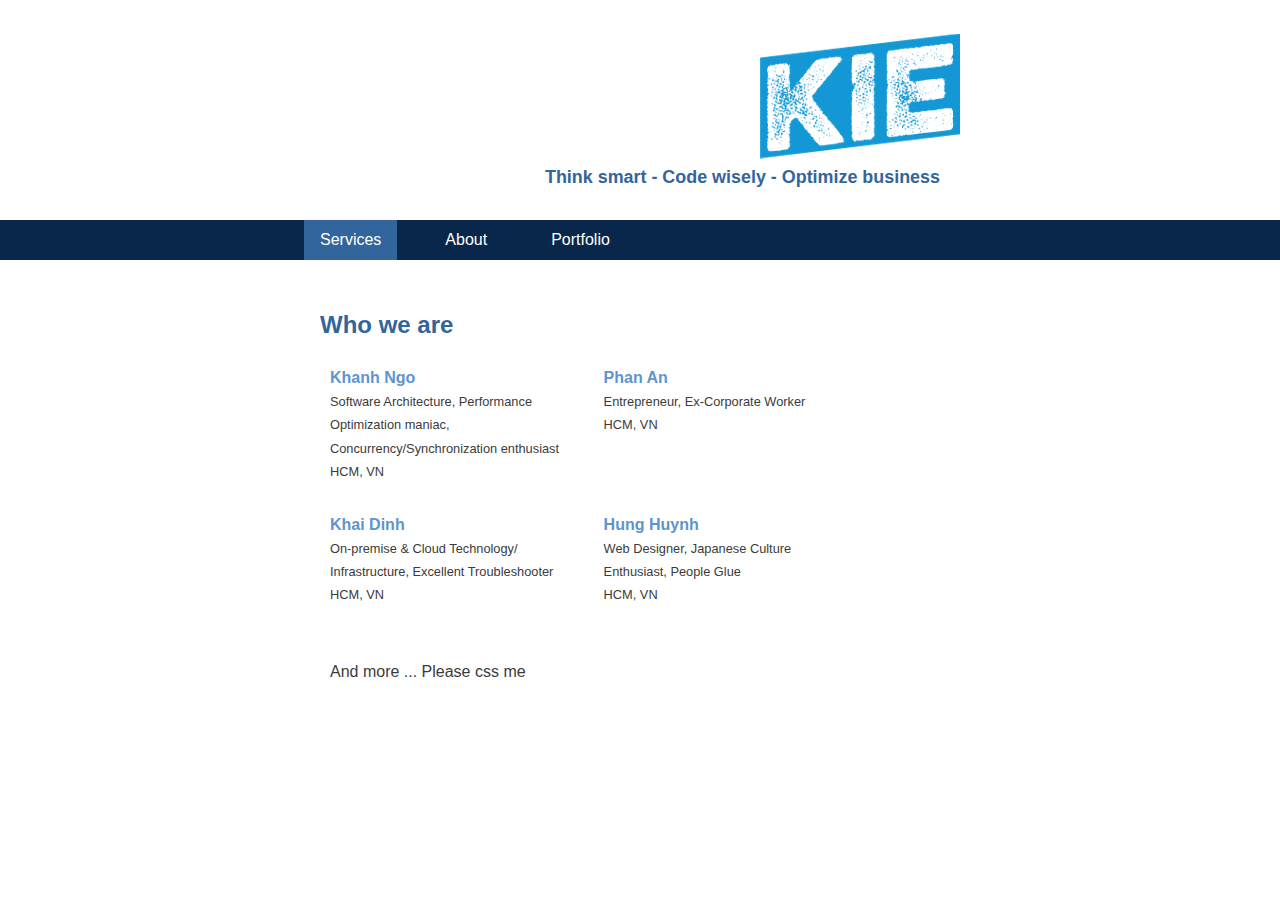
==== about-us.html @ 9b72d86e "remove content hidden mode" ====
<!DOCTYPE html PUBLIC "-//W3C//DTD XHTML 1.0 Strict//EN" "http://www.w3.org/TR/xhtml1/DTD/xhtml1-strict.dtd">

<html xmlns="http://www.w3.org/1999/xhtml" xml:lang="en">

<head>
    <meta http-equiv="Content-Type" content="text/html; charset=UTF-8">

    <title>

        KIE.IO

    </title>
    <link rel="Stylesheet" type="text/css" href="source/wt.css">
    <link rel="shortcut icon" type="image/x-icon" href="source/favicon.png">
</head>

<body class="normal">

    <div class="pagelogo">
        <div class="smalllogo">
            <a href="./">
                <img class="logo" src="source/logo.png" alt="KIE.IO">
            </a>

            <h3 class="logo-text">
                Think smart - Code wisely - Optimize business
            </h3>
        </div>


        <div style="clear: both;"></div>

    </div>

    <div class="bar">
        <div class="smallmenu">
            <ul class="menu">
                <li class="header" id="active">
                    <a href="./">Services</a>
                    <ul class="submenu">
                        <li class="subheader">
                            <a href="software.html">Development</a>
                        </li>
                        <li class="subheader">
                            <a href="outsourcing.html">Outsourcing</a>
                        </li>
                        <li class="subheader">
                            <a href="digitization.html">Digitization</a>
                        </li>
                        <li class="subheader">
                            <a href="javascript:void();">IoT</a>
                        </li>
                        <li class="subheader">
                            <a href="javascript:void();">Advice</a>
                        </li>
                    </ul>
                </li>
                <li class="header">
                    <a href="about.html">About</a>
                    <ul class="submenu">
                        <li class="subheader">
                            <a href="about-us.html">Who We Are</a>
                        </li>
                        <li class="subheader">
                            <a href="contact.html">Contact</a>
                        </li>
                    </ul>
                </li>

                <li class="header">
                    <a href="portfolio.html">Portfolio</a>
                </li>
            </ul>
        </div>
        <div style="clear: both;"></div>


    </div>

    <div class="body">
        <div class="text">

            <h1 id="about-kie">Who we are</h1>
            <div style="vertical-align: text-top; width: 30ex; min-height: 15ex; padding: 10px; float: left">
                <a href="javascript:avoid()">
                    <strong>Khanh Ngo</strong>
                </a>
                <br>
                <span style="font-size: 80%">
                    Software Architecture, Performance Optimization maniac, Concurrency/Synchronization enthusiast
                    <br> HCM, VN </br>
                </span>
            </div>
            <div style="vertical-align: text-top; width: 30ex; min-height: 15ex; padding: 10px; float: left">
                <a href="javascript:avoid()">
                    <strong>Phan An</strong>
                </a>
                <br>
                <span style="font-size: 80%">
                    Entrepreneur, Ex-Corporate Worker
                    <br> HCM, VN
                    <br>

                    <!-- <a href="https://www.linkedin.com/in/phananthanh/"><img src="http://www.linkedin.com/img/webpromo/btn_liprofile_blue_80x15.gif" width="80" height="15" alt="View An's profile on LinkedIn"></a> -->

                </span>
            </div>
            <div style="vertical-align: text-top; width: 30ex; min-height: 15ex; padding: 10px; float: left">
                <a href="javascript:avoid()">
                    <strong>Khai Dinh</strong>
                </a>
                <br>
                <span style="font-size: 80%">
                    On-premise & Cloud Technology/ Infrastructure, Excellent Troubleshooter
                    <br> HCM, VN
                    <br>
                </span>
            </div>
            <div style="vertical-align: text-top; width: 30ex; min-height: 15ex; padding: 10px; float: left">
                <a href="javascript:avoid()/">
                    <strong>Hung Huynh</strong>
                </a>
                <br>
                <span style="font-size: 80%">
                    Web Designer, Japanese Culture Enthusiast, People Glue
                    <br> HCM, VN
                    <br>
                </span>
            </div>
            <div style="vertical-align: text-top; width: 30ex; min-height: 13.5ex; padding: 10px; float: left">And more
                ...
                Please css me</div>

        </div>

</body>

</html>
---- source/wt.css ----
@font-face {
	font-family: 'open_sans';
	src: url("../fonts/OpenSans-Regular-webfont.eot");
	src: url("../fonts/OpenSans-Regular-webfont.eot?#iefix") format("embedded-opentype"), url("../fonts/OpenSans-Regular-webfont.woff") format("woff"), url("../fonts/OpenSans-Regular-webfont.ttf") format("truetype"), url("../fonts/OpenSans-Regular-webfont.svg#open_sansregular") format("svg");
	font-weight: normal;
	font-style: normal
}

@font-face {
	font-family: 'open_sans';
	src: url("../fonts/OpenSans-Italic-webfont.eot");
	src: url("../fonts/OpenSans-Italic-webfont.eot?#iefix") format("embedded-opentype"), url("../fonts/OpenSans-Italic-webfont.woff") format("woff"), url("../fonts/OpenSans-Italic-webfont.ttf") format("truetype"), url("../fonts/OpenSans-Italic-webfont.svg#open_sansitalic") format("svg");
	font-weight: normal;
	font-style: italic
}

@font-face {
	font-family: 'open_sans';
	src: url("../fonts/OpenSans-Semibold-webfont.eot");
	src: url("../fonts/OpenSans-Semibold-webfont.eot?#iefix") format("embedded-opentype"), url("../fonts/OpenSans-Semibold-webfont.woff") format("woff"), url("../fonts/OpenSans-Semibold-webfont.ttf") format("truetype"), url("../fonts/OpenSans-Semibold-webfont.svg#open_sanssemibold") format("svg");
	font-weight: bold;
	font-style: normal
}

@font-face {
	font-family: 'dejavu_sans_mono';
	src: url("../fonts/DejaVuSansMono-webfont.eot");
	src: url("../fonts/DejaVuSansMono-webfont.eot?#iefix") format("embedded-opentype"), url("../fonts/DejaVuSansMono-webfont.woff") format("woff"), url("../fonts/DejaVuSansMono-webfont.ttf") format("truetype"), url("../fonts/DejaVuSansMono-webfont.svg#dejavu_sans_monobook") format("svg");
	font-weight: normal;
	font-style: normal
}

@font-face {
	font-family: 'dejavu_sans_mono';
	src: url("../fonts/DejaVuSansMono-Bold-webfont.eot");
	src: url("../fonts/DejaVuSansMono-Bold-webfont.eot?#iefix") format("embedded-opentype"), url("../fonts/DejaVuSansMono-Bold-webfont.woff") format("woff"), url("../fonts/DejaVuSansMono-Bold-webfont.ttf") format("truetype"), url("../fonts/DejaVuSansMono-Bold-webfont.svg#dejavu_sans_monobold") format("svg");
	font-weight: bold;
	font-style: normal
}

body {
	color: #3b3b3b;
	font-family: open_sans, "Open Sans", sans-serif;
	line-height: 140%;
	padding: 0;
	margin: 0;
	background-color: white
}

body.titlepage {
	background-color: #08274A
}

body.normal {
	overflow-y: scroll
}

h1 {
	font-weight: bold;
	font-size: 150%;
	line-height: 140%;
	margin-top: 48px;
	color: #32659C
}

h2 {
	font-weight: bold;
	font-size: 125%;
	line-height: 140%;
	margin-top: 48px;
	color: #32659C
}

h3 {
	font-weight: bold;
	font-size: 112%;
	line-height: 140%;
	margin-top: 12px;
	color: #32659C
}

ul {
	list-style: square
}

ul li {
	margin-bottom: 0.5ex
}

ul ul {
	margin-top: 0.5ex
}

dl dd {
	margin-bottom: 0.5ex
}

img {
	border: none
}

h1 a {
	color: #32659C;
	text-decoration: none
}

h2 a {
	color: #32659C;
	text-decoration: none
}

h3 a {
	color: #32659C;
	text-decoration: none
}

a {
	color: #5D94D0;
	text-decoration: none
}

a:focus {
	color: #8BB4E1;
	text-decoration: none
}

a:hover {
	color: #8BB4E1;
	text-decoration: none
}

hr {
	color: #3b3b3b;
	background-color: #08274A;
	border-style: none;
	height: 1px
}

.titlemain {
	color: #3b3b3b;
	background-color: white;
	padding: 0;
	position: absolute;
	top: 0%;
	bottom: 33%;
	left: 0%;
	right: 0%;
	max-height: 67%
}

.titlefooter {
	color: white;
	background-color: #08274A;
	max-height: 33%;
	position: absolute;
	top: 67%;
	bottom: 0%;
	left: 0%;
	right: 0%
}

.biglogo {
	max-width: 40em;
	margin-left: auto;
	margin-right: auto;
	position: absolute;
	bottom: 10%;
	left: 0%;
	right: 0%;
	top: 60%
}

.biglogo img {
	margin: 0;
	position: absolute;
	bottom: 0;
	right: 0
}

.body {
	color: #3b3b3b;
	background-color: white;
	margin-top: 2ex
}

.text {
	width: 40em;
	margin-left: auto;
	margin-right: auto;
	padding: 0
}

.pagelogo {
	background-color: white
}

.smalllogo {
	margin-top: 4ex;
	margin-bottom: 3ex;
	margin-left: auto;
	margin-right: auto;
	width: 40em;
	padding: 0;
	text-align: right
}

.smalllogo img {
	margin: 0
}

.bar {
	color: white;
	background-color: #08274A
}

.smallmenu {
	width: 40em;
	padding: 0;
	margin-left: auto;
	margin-right: auto
}

.bar .smallmenu {
	position: relative;
	left: -16px;
	left: -1rem
}

.smallmenu a {
	color: white;
	text-decoration: none;
	padding: 0;
	display: block
}

.menu {
	margin: 0;
	padding: 0;
	width: 100%;
	list-style: none
}

.header {
	float: left;
	margin: 0;
	font-size: 88%
}

.bar .header {
	margin-left: 2em
}

.titlefooter .header {
	margin-left: 2em
}

.menu li.header:first-child {
	margin-left: 0
}

.header {
	font-size: 100%
}

.submenu {
	background: #08274A;
	list-style: none;
	margin: 0
}

.titlefooter .submenu {
	padding: 0
}

.bar .submenu {
	position: absolute;
	display: block;
	visibility: hidden;
	opacity: 0;
	padding: 0
}

.bar .menu li:hover ul {
	display: block;
	visibility: visible;
	opacity: 1;
	transition: opacity 0.1s ease-out;
	-webkit-transition: opacity 0.1s ease-out
}

.subheader {
	float: left;
	margin: 0;
	padding: 0;
	font-size: 88%
}

.header a {
	padding: 1ex 16px;
	padding: 1ex 1rem;
	display: block;
	background: #08274A
}

.header#active>a {
	background: #32659C
}

.header#active>a:hover {
	background: #FFFFEE
}

.header#active>a:focus {
	background: #FFFFEE
}

.subheader a {
	padding: 1.3ex 16px 0.8ex 16ex;
	padding: 1.3ex 1rem 0.8ex 1rem;
	display: block
}

.subheader {
	float: none;
	white-space: nowrap
}

.titlefooter .subheader {
	padding: 0
}

.smallmenu ul.menu li a:hover {
	background: #FFFFEE;
	color: black;
	transition: background 0.1s ease-out;
	-webkit-transition: background 0.1s ease-out
}

.smallmenu ul.menu li a:focus {
	background: #FFFFEE;
	color: black;
	transition: background 0.1s ease-out;
	-webkit-transition: background 0.1s ease-out
}

.smallmenu li {
	margin: 0
}

.smallmenu ul li.header {
	color: #ffffff
}

.smallmenu ul li.header a {
	color: #ffffff
}

.smallmenu ul li.header ul a {
	color: #dddddd
}

.toc {
	position: relative;
	float: right;
	right: -15em;
	margin-left: -15em;
	width: 15em
}

.toc ul {
	float: left;
	font-size: 0.7rem;
	list-style: none;
	padding-left: 5em;
	margin-top: 0
}

.toc ul ul {
	float: none;
	margin-top: 0.5ex;
	padding-left: 1rem
}

blockquote {
	background-color: #FFFFEE;
	margin-left: -2em;
	margin-right: -2em;
	margin-bottom: 0;
	padding-left: 4em;
	padding-right: 4em;
	padding-top: 0.5ex;
	padding-bottom: 0.5ex;
	quotes: '\201C' '\201D'
}

p.quoted:before {
	content: open-quote
}

p.quoted_start:before {
	content: open-quote
}

p.quoted:after {
	content: close-quote
}

p.quoted_end:after {
	content: close-quote
}

.quote p {
	text-align: right
}

.quote_attribution {
	font-size: 14px
}

.quote_else {
	text-align: right;
	font-size: 75%;
	margin-left: -2em;
	margin-right: -2em;
	padding-left: 4em;
	padding-right: 4em;
	margin-top: 1ex;
	padding-top: 0ex
}

.quote_else a:before {
	content: "("
}

.quote_else a:after {
	content: ")"
}

.footer {
	margin: 5ex 0 0 0;
	padding-top: 1ex;
	padding-bottom: 2ex;
	color: #08274A;
	clear: both
}

.copyright {
	width: 40em;
	margin-left: auto;
	margin-right: auto;
	text-align: right
}

.copyright address {
	font-size: 75%
}

.top_right_contact_details {
	float: right;
	font-size: 80%;
	text-align: left;
	padding: 0 0 1ex 3em
}

.date {
	margin: 0 0 2ex 2em;
	padding: 0;
	font-style: italic;
	text-align: right
}

tt,
code {
	font-family: dejavu_sans_mono, "DejaVu Sans Mono", monospace;
	font-size: 90%
}

pre {
	font-family: dejavu_sans_mono, "DejaVu Sans Mono", monospace;
	font-size: 90%;
	background-color: #FFFFEE;
	margin-left: -2em;
	margin-right: -2em;
	margin-bottom: 0;
	padding-left: 4em;
	padding-right: 4em;
	padding-top: 1em;
	padding-bottom: 1em;
	overflow-x: auto
}

pre code {
	font-size: 100%
}

.sourceCode .kw {
	color: #268BD2
}

.sourceCode .dt {
	color: #268BD2
}

.sourceCode .dv,
.sourceCode .bn,
.sourceCode .fl {
	color: #D33682
}

.sourceCode .ch {
	color: #DC322F
}

.sourceCode .st {
	color: #2AA198
}

.sourceCode .co {
	color: #93A1A1
}

.sourceCode .ot {
	color: #A57800
}

.sourceCode .al {
	color: #CB4B16;
	font-weight: bold
}

.sourceCode .fu {
	color: #268BD2
}

.sourceCode .er {
	color: #D30102;
	font-weight: bold
}

.img-responsive {
display: block;
max-width: 100%;
height: auto;
}

.center-block {
  display: block;
  margin-right: auto;
  margin-left: auto;
}

.pb100 {
    padding-bottom: 100px;
}

.logo-text {
	width: 590px;
	padding-right: 20px;
	padding-left: 20px;
	float: right;
	margin: 0 auto 30px;
}

.member {
	margin-bottom: 30px;
}

.member::after {
    content: "";
    clear: both;
    display: table;
}

.member .info {
	width: 200px;;
	float: left;
	font-weight: bold;
}

.member .info h2 {
	margin-top: 0;
	margin-bottom: 0;
	color: #5D94D0;
	font-size: 18px;
}

.member .info small {
	margin-bottom: 5px;
	display: block;
	line-break: 1.2;
}

.member .role {
	width: 440px;
	float: right;
}

.member ul {
	margin-top: 0;
	margin-bottom: 0;
}
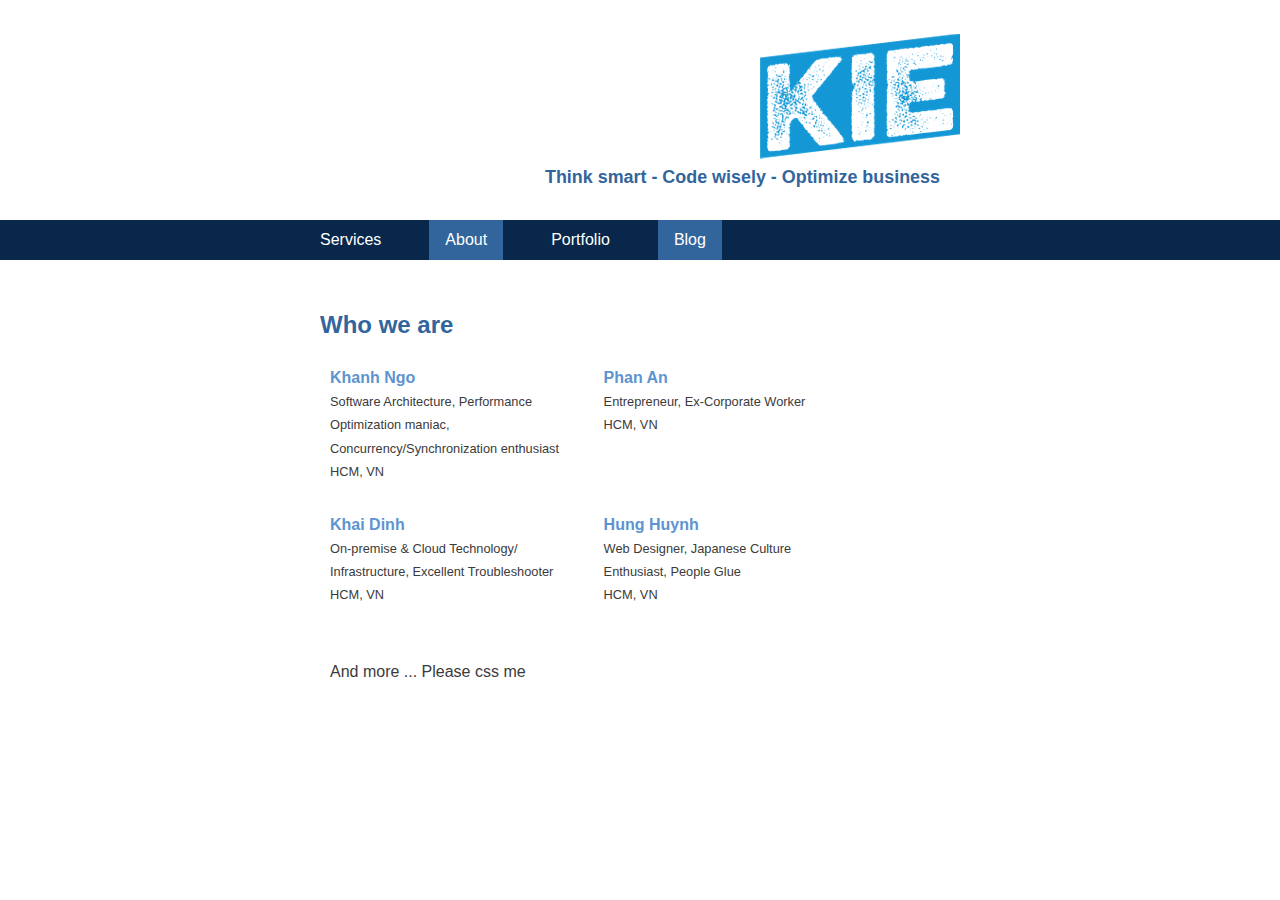
==== commit 139a85d8: "Add Another Menu: Blog, Add first content to Blog page: TasteTruyen PhoneGap App Audio Playing Probl" ====
--- a/about-us.html
+++ b/about-us.html
@@ -35,8 +35,8 @@
     <div class="bar">
         <div class="smallmenu">
             <ul class="menu">
-                <li class="header" id="active">
-                    <a href="./">Services</a>
+                <li class="header">
+                    <a href="index.html">Services</a>
                     <ul class="submenu">
                         <li class="subheader">
                             <a href="software.html">Development</a>
@@ -55,7 +55,7 @@
                         </li>
                     </ul>
                 </li>
-                <li class="header">
+                <li class="header" id="active">
                     <a href="about.html">About</a>
                     <ul class="submenu">
                         <li class="subheader">
@@ -69,6 +69,9 @@
 
                 <li class="header">
                     <a href="portfolio.html">Portfolio</a>
+                </li>
+                <li class="header" id="active">
+                    <a href="blog.html">Blog</a>
                 </li>
             </ul>
         </div>
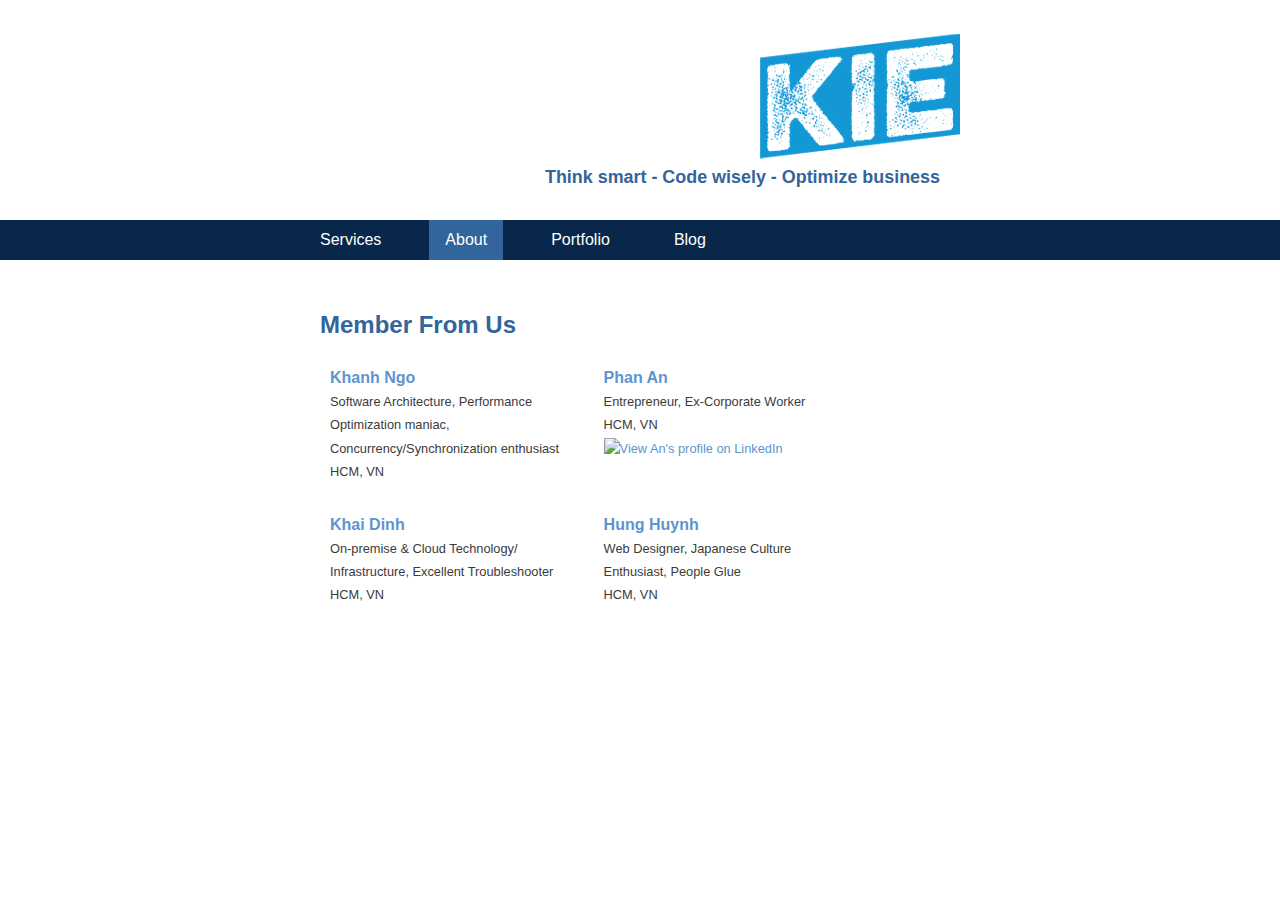
==== commit b7ef3cf0: "add An linkedin" ====
--- a/about-us.html
+++ b/about-us.html
@@ -70,7 +70,7 @@
                 <li class="header">
                     <a href="portfolio.html">Portfolio</a>
                 </li>
-                <li class="header" id="active">
+                <li class="header">
                     <a href="blog.html">Blog</a>
                 </li>
             </ul>
@@ -83,7 +83,7 @@
     <div class="body">
         <div class="text">
 
-            <h1 id="about-kie">Who we are</h1>
+            <h1 id="about-kie">Member From Us</h1>
             <div style="vertical-align: text-top; width: 30ex; min-height: 15ex; padding: 10px; float: left">
                 <a href="javascript:avoid()">
                     <strong>Khanh Ngo</strong>
@@ -104,7 +104,8 @@
                     <br> HCM, VN
                     <br>
 
-                    <!-- <a href="https://www.linkedin.com/in/phananthanh/"><img src="http://www.linkedin.com/img/webpromo/btn_liprofile_blue_80x15.gif" width="80" height="15" alt="View An's profile on LinkedIn"></a> -->
+                    <a href="https://www.linkedin.com/in/phananthanh/"><img src="http://www.linkedin.com/img/webpromo/btn_liprofile_blue_80x15.gif"
+                            width="80" height="15" alt="View An's profile on LinkedIn"></a>
 
                 </span>
             </div>
@@ -130,10 +131,6 @@
                     <br>
                 </span>
             </div>
-            <div style="vertical-align: text-top; width: 30ex; min-height: 13.5ex; padding: 10px; float: left">And more
-                ...
-                Please css me</div>
-
         </div>
 
 </body>
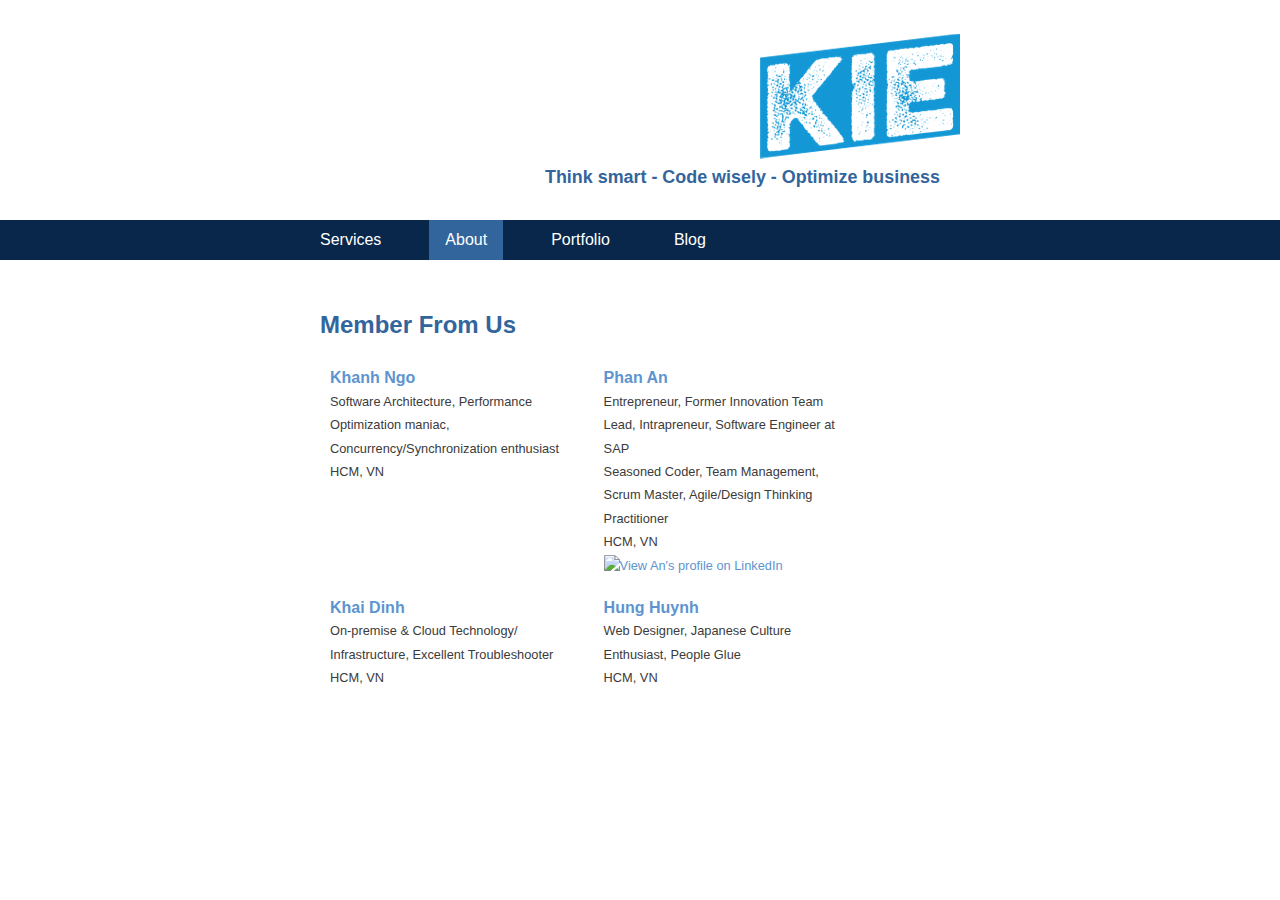
==== commit 77f9db05: "Modify About Us" ====
--- a/about-us.html
+++ b/about-us.html
@@ -3,6 +3,16 @@
 <html xmlns="http://www.w3.org/1999/xhtml" xml:lang="en">
 
 <head>
+    <!-- Global site tag (gtag.js) - Google Analytics -->
+    <script async src="https://www.googletagmanager.com/gtag/js?id=UA-126208453-1"></script>
+    <script>
+        window.dataLayer = window.dataLayer || [];
+        function gtag() { dataLayer.push(arguments); }
+        gtag('js', new Date());
+
+        gtag('config', 'UA-126208453-1');
+    </script>
+
     <meta http-equiv="Content-Type" content="text/html; charset=UTF-8">
 
     <title>
@@ -36,7 +46,7 @@
         <div class="smallmenu">
             <ul class="menu">
                 <li class="header">
-                    <a href="index.html">Services</a>
+                    <a href="service.html">Services</a>
                     <ul class="submenu">
                         <li class="subheader">
                             <a href="software.html">Development</a>
@@ -56,7 +66,7 @@
                     </ul>
                 </li>
                 <li class="header" id="active">
-                    <a href="about.html">About</a>
+                    <a href="index.html">About</a>
                     <ul class="submenu">
                         <li class="subheader">
                             <a href="about-us.html">Who We Are</a>
@@ -100,7 +110,8 @@
                 </a>
                 <br>
                 <span style="font-size: 80%">
-                    Entrepreneur, Ex-Corporate Worker
+                    Entrepreneur, Former Innovation Team Lead, Intrapreneur, Software Engineer at SAP
+                    <br>Seasoned Coder, Team Management, Scrum Master, Agile/Design Thinking Practitioner
                     <br> HCM, VN
                     <br>
 
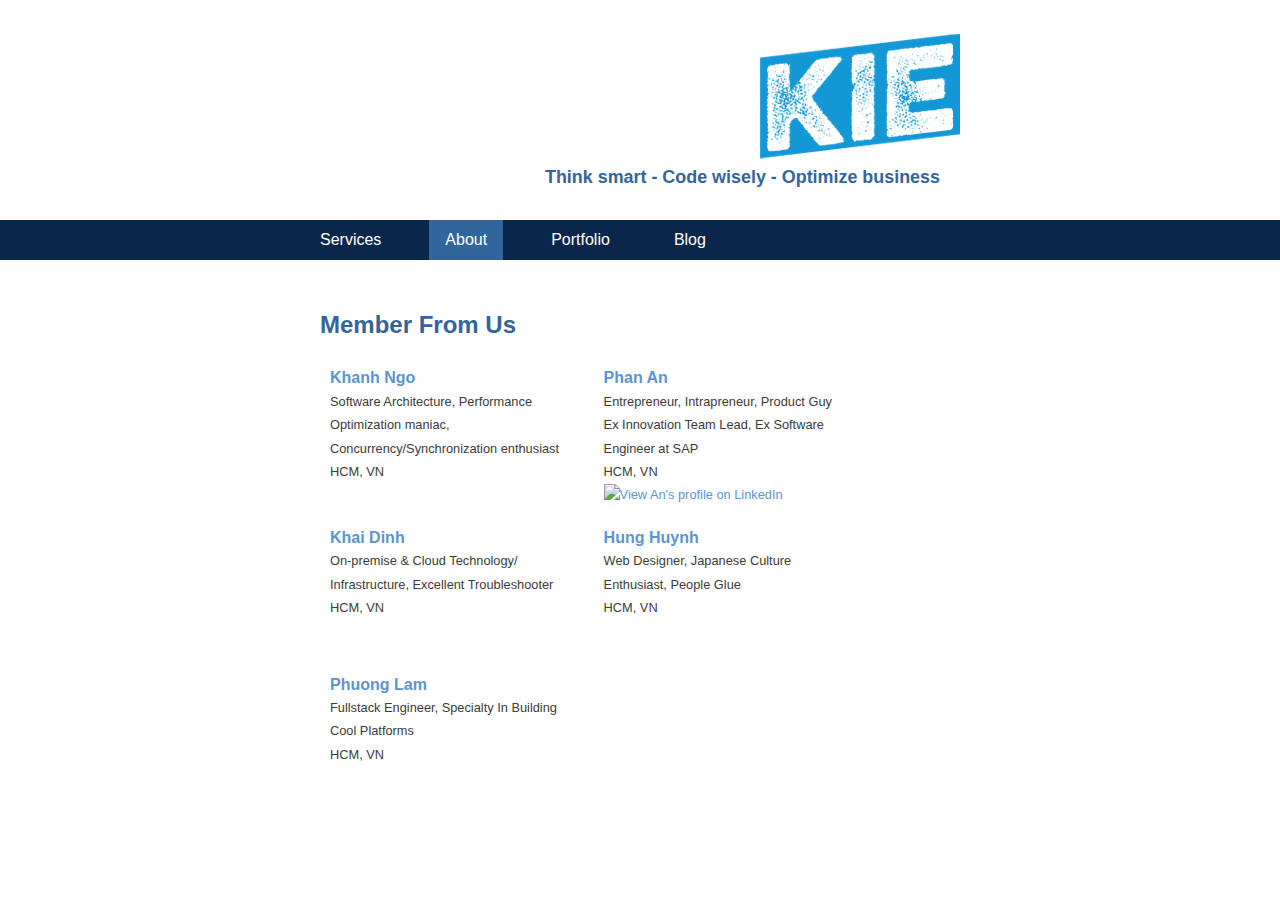
==== commit 38c7572e: "Update about-us.html" ====
--- a/about-us.html
+++ b/about-us.html
@@ -3,147 +3,159 @@
 <html xmlns="http://www.w3.org/1999/xhtml" xml:lang="en">
 
 <head>
-    <!-- Global site tag (gtag.js) - Google Analytics -->
-    <script async src="https://www.googletagmanager.com/gtag/js?id=UA-126208453-1"></script>
-    <script>
-        window.dataLayer = window.dataLayer || [];
-        function gtag() { dataLayer.push(arguments); }
-        gtag('js', new Date());
+  <!-- Global site tag (gtag.js) - Google Analytics -->
+  <script async src="https://www.googletagmanager.com/gtag/js?id=UA-126208453-1"></script>
+  <script>
+    window.dataLayer = window.dataLayer || [];
+    function gtag() { dataLayer.push(arguments); }
+    gtag('js', new Date());
 
-        gtag('config', 'UA-126208453-1');
-    </script>
+    gtag('config', 'UA-126208453-1');
+  </script>
 
-    <meta http-equiv="Content-Type" content="text/html; charset=UTF-8">
+  <meta http-equiv="Content-Type" content="text/html; charset=UTF-8">
 
-    <title>
+  <title>
 
-        KIE.IO
+    KIE.IO
 
-    </title>
-    <link rel="Stylesheet" type="text/css" href="source/wt.css">
-    <link rel="shortcut icon" type="image/x-icon" href="source/favicon.png">
+  </title>
+  <link rel="Stylesheet" type="text/css" href="source/wt.css">
+  <link rel="shortcut icon" type="image/x-icon" href="source/favicon.png">
 </head>
 
 <body class="normal">
 
-    <div class="pagelogo">
-        <div class="smalllogo">
-            <a href="./">
-                <img class="logo" src="source/logo.png" alt="KIE.IO">
-            </a>
+  <div class="pagelogo">
+    <div class="smalllogo">
+      <a href="./">
+        <img class="logo" src="source/logo.png" alt="KIE.IO">
+      </a>
 
-            <h3 class="logo-text">
-                Think smart - Code wisely - Optimize business
-            </h3>
-        </div>
+      <h3 class="logo-text">
+        Think smart - Code wisely - Optimize business
+      </h3>
+    </div>
 
 
-        <div style="clear: both;"></div>
+    <div style="clear: both;"></div>
 
+  </div>
+
+  <div class="bar">
+    <div class="smallmenu">
+      <ul class="menu">
+        <li class="header">
+          <a href="service">Services</a>
+          <ul class="submenu">
+            <li class="subheader">
+              <a href="software">Development</a>
+            </li>
+            <li class="subheader">
+              <a href="outsourcing">Outsourcing</a>
+            </li>
+            <li class="subheader">
+              <a href="digitization">Digitization</a>
+            </li>
+            <li class="subheader">
+              <a href="javascript:void();">IoT</a>
+            </li>
+            <li class="subheader">
+              <a href="javascript:void();">Advice</a>
+            </li>
+          </ul>
+        </li>
+        <li class="header" id="active">
+          <a href="/">About</a>
+          <ul class="submenu">
+            <li class="subheader">
+              <a href="about-us">Who We Are</a>
+            </li>
+            <li class="subheader">
+              <a href="contact">Contact</a>
+            </li>
+          </ul>
+        </li>
+
+        <li class="header">
+          <a href="portfolio">Portfolio</a>
+        </li>
+        <li class="header">
+          <a href="blog">Blog</a>
+        </li>
+      </ul>
     </div>
-
-    <div class="bar">
-        <div class="smallmenu">
-            <ul class="menu">
-                <li class="header">
-                    <a href="service.html">Services</a>
-                    <ul class="submenu">
-                        <li class="subheader">
-                            <a href="software.html">Development</a>
-                        </li>
-                        <li class="subheader">
-                            <a href="outsourcing.html">Outsourcing</a>
-                        </li>
-                        <li class="subheader">
-                            <a href="digitization.html">Digitization</a>
-                        </li>
-                        <li class="subheader">
-                            <a href="javascript:void();">IoT</a>
-                        </li>
-                        <li class="subheader">
-                            <a href="javascript:void();">Advice</a>
-                        </li>
-                    </ul>
-                </li>
-                <li class="header" id="active">
-                    <a href="index.html">About</a>
-                    <ul class="submenu">
-                        <li class="subheader">
-                            <a href="about-us.html">Who We Are</a>
-                        </li>
-                        <li class="subheader">
-                            <a href="contact.html">Contact</a>
-                        </li>
-                    </ul>
-                </li>
-
-                <li class="header">
-                    <a href="portfolio.html">Portfolio</a>
-                </li>
-                <li class="header">
-                    <a href="blog.html">Blog</a>
-                </li>
-            </ul>
-        </div>
-        <div style="clear: both;"></div>
+    <div style="clear: both;"></div>
 
 
+  </div>
+
+  <div class="body">
+    <div class="text">
+
+      <h1 id="about-kie">Member From Us</h1>
+      <div style="vertical-align: text-top; width: 30ex; min-height: 15ex; padding: 10px; float: left">
+        <a href="javascript:avoid()">
+          <strong>Khanh Ngo</strong>
+        </a>
+        <br>
+        <span style="font-size: 80%">
+          Software Architecture, Performance Optimization maniac, Concurrency/Synchronization enthusiast
+          <br> HCM, VN </br>
+        </span>
+      </div>
+      <div style="vertical-align: text-top; width: 30ex; min-height: 15ex; padding: 10px; float: left">
+        <a href="javascript:avoid()">
+          <strong>Phan An</strong>
+        </a>
+        <br>
+        <span style="font-size: 80%">
+          Entrepreneur, Intrapreneur, Product Guy
+          <br>Ex Innovation Team Lead, Ex Software Engineer at SAP
+          <br> HCM, VN
+          <br>
+
+          <a href="https://www.linkedin.com/in/phananthanh/"><img
+              src="http://www.linkedin.com/img/webpromo/btn_liprofile_blue_80x15.gif" width="80" height="15"
+              alt="View An's profile on LinkedIn"></a>
+
+        </span>
+      </div>
+      <div style="vertical-align: text-top; width: 30ex; min-height: 15ex; padding: 10px; float: left">
+        <a href="javascript:avoid()">
+          <strong>Khai Dinh</strong>
+        </a>
+        <br>
+        <span style="font-size: 80%">
+          On-premise & Cloud Technology/ Infrastructure, Excellent Troubleshooter
+          <br> HCM, VN
+          <br>
+        </span>
+      </div>
+      <div style="vertical-align: text-top; width: 30ex; min-height: 15ex; padding: 10px; float: left">
+        <a href="javascript:avoid()/">
+          <strong>Hung Huynh</strong>
+        </a>
+        <br>
+        <span style="font-size: 80%">
+          Web Designer, Japanese Culture Enthusiast, People Glue
+          <br> HCM, VN
+          <br>
+        </span>
+      </div>
+      <div style="vertical-align: text-top; width: 30ex; min-height: 15ex; padding: 10px; float: left">
+        <a href="javascript:avoid()/">
+          <strong>Phuong Lam</strong>
+        </a>
+        <br>
+        <span style="font-size: 80%">
+          Fullstack Engineer, Specialty In Building Cool Platforms
+          <br> HCM, VN
+          <br>
+        </span>
+      </div>
     </div>
-
-    <div class="body">
-        <div class="text">
-
-            <h1 id="about-kie">Member From Us</h1>
-            <div style="vertical-align: text-top; width: 30ex; min-height: 15ex; padding: 10px; float: left">
-                <a href="javascript:avoid()">
-                    <strong>Khanh Ngo</strong>
-                </a>
-                <br>
-                <span style="font-size: 80%">
-                    Software Architecture, Performance Optimization maniac, Concurrency/Synchronization enthusiast
-                    <br> HCM, VN </br>
-                </span>
-            </div>
-            <div style="vertical-align: text-top; width: 30ex; min-height: 15ex; padding: 10px; float: left">
-                <a href="javascript:avoid()">
-                    <strong>Phan An</strong>
-                </a>
-                <br>
-                <span style="font-size: 80%">
-                    Entrepreneur, Former Innovation Team Lead, Intrapreneur, Software Engineer at SAP
-                    <br>Seasoned Coder, Team Management, Scrum Master, Agile/Design Thinking Practitioner
-                    <br> HCM, VN
-                    <br>
-
-                    <a href="https://www.linkedin.com/in/phananthanh/"><img src="http://www.linkedin.com/img/webpromo/btn_liprofile_blue_80x15.gif"
-                            width="80" height="15" alt="View An's profile on LinkedIn"></a>
-
-                </span>
-            </div>
-            <div style="vertical-align: text-top; width: 30ex; min-height: 15ex; padding: 10px; float: left">
-                <a href="javascript:avoid()">
-                    <strong>Khai Dinh</strong>
-                </a>
-                <br>
-                <span style="font-size: 80%">
-                    On-premise & Cloud Technology/ Infrastructure, Excellent Troubleshooter
-                    <br> HCM, VN
-                    <br>
-                </span>
-            </div>
-            <div style="vertical-align: text-top; width: 30ex; min-height: 15ex; padding: 10px; float: left">
-                <a href="javascript:avoid()/">
-                    <strong>Hung Huynh</strong>
-                </a>
-                <br>
-                <span style="font-size: 80%">
-                    Web Designer, Japanese Culture Enthusiast, People Glue
-                    <br> HCM, VN
-                    <br>
-                </span>
-            </div>
-        </div>
 
 </body>
 
-</html>+</html>
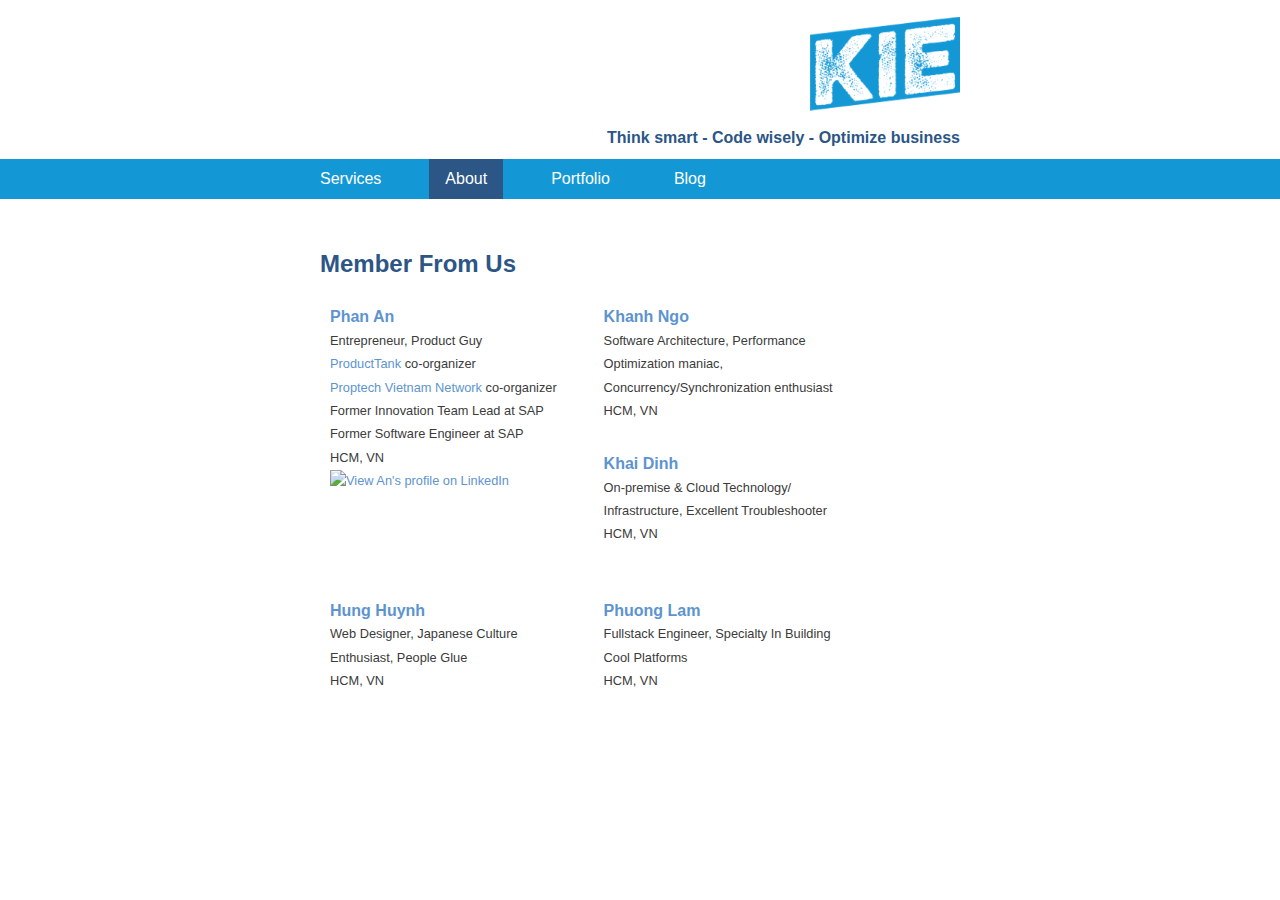
==== commit 13b67650: "Update content" ====
--- a/about-us.html
+++ b/about-us.html
@@ -96,22 +96,16 @@
       <h1 id="about-kie">Member From Us</h1>
       <div style="vertical-align: text-top; width: 30ex; min-height: 15ex; padding: 10px; float: left">
         <a href="javascript:avoid()">
-          <strong>Khanh Ngo</strong>
-        </a>
-        <br>
-        <span style="font-size: 80%">
-          Software Architecture, Performance Optimization maniac, Concurrency/Synchronization enthusiast
-          <br> HCM, VN </br>
-        </span>
-      </div>
-      <div style="vertical-align: text-top; width: 30ex; min-height: 15ex; padding: 10px; float: left">
-        <a href="javascript:avoid()">
           <strong>Phan An</strong>
         </a>
         <br>
         <span style="font-size: 80%">
-          Entrepreneur, Intrapreneur, Product Guy
-          <br>Ex Innovation Team Lead, Ex Software Engineer at SAP
+          Entrepreneur, Product Guy
+          
+          <br><a href="https://www.facebook.com/producttankhcmc/">ProductTank</a> co-organizer
+          <br><a href="https://www.facebook.com/proptechvietnam/">Proptech Vietnam Network</a> co-organizer
+          <br>Former Innovation Team Lead at SAP
+          <br>Former Software Engineer at SAP
           <br> HCM, VN
           <br>
 
@@ -119,6 +113,16 @@
               src="http://www.linkedin.com/img/webpromo/btn_liprofile_blue_80x15.gif" width="80" height="15"
               alt="View An's profile on LinkedIn"></a>
 
+        </span>
+      </div>
+      <div style="vertical-align: text-top; width: 30ex; min-height: 15ex; padding: 10px; float: left">
+        <a href="javascript:avoid()">
+          <strong>Khanh Ngo</strong>
+        </a>
+        <br>
+        <span style="font-size: 80%">
+          Software Architecture, Performance Optimization maniac, Concurrency/Synchronization enthusiast
+          <br> HCM, VN </br>
         </span>
       </div>
       <div style="vertical-align: text-top; width: 30ex; min-height: 15ex; padding: 10px; float: left">
--- a/source/wt.css
+++ b/source/wt.css
@@ -62,7 +62,7 @@
 	font-size: 150%;
 	line-height: 140%;
 	margin-top: 48px;
-	color: #32659C
+	color: #2b5686
 }
 
 h2 {
@@ -70,7 +70,7 @@
 	font-size: 125%;
 	line-height: 140%;
 	margin-top: 48px;
-	color: #32659C
+	color: #2b5686
 }
 
 h3 {
@@ -78,7 +78,7 @@
 	font-size: 112%;
 	line-height: 140%;
 	margin-top: 12px;
-	color: #32659C
+	color: #2b5686;
 }
 
 ul {
@@ -102,17 +102,17 @@
 }
 
 h1 a {
-	color: #32659C;
+	color: #2b5686;
 	text-decoration: none
 }
 
 h2 a {
-	color: #32659C;
+	color: #2b5686;
 	text-decoration: none
 }
 
 h3 a {
-	color: #32659C;
+	color: #2b5686;
 	text-decoration: none
 }
 
@@ -193,12 +193,15 @@
 }
 
 .pagelogo {
+	margin-right: auto;
+	margin-left: auto;
+	max-width: 640px;
 	background-color: white
 }
 
 .smalllogo {
-	margin-top: 4ex;
-	margin-bottom: 3ex;
+	margin-top: 2ex;
+	margin-bottom: 0;
 	margin-left: auto;
 	margin-right: auto;
 	width: 40em;
@@ -206,13 +209,23 @@
 	text-align: right
 }
 
+.smalllogo a {
+	display: inline-block;
+}
+
+.smalllogo::after {
+    content: "";
+    clear: both;
+    display: table;
+}
+
 .smalllogo img {
 	margin: 0
 }
 
 .bar {
 	color: white;
-	background-color: #08274A
+	background-color: #1498d5
 }
 
 .smallmenu {
@@ -301,11 +314,11 @@
 	padding: 1ex 16px;
 	padding: 1ex 1rem;
 	display: block;
-	background: #08274A
+	background: #1498d5
 }
 
 .header#active>a {
-	background: #32659C
+	background: #2b5686
 }
 
 .header#active>a:hover {
@@ -358,7 +371,7 @@
 }
 
 .smallmenu ul li.header ul a {
-	color: #dddddd
+	color: #fff
 }
 
 .toc {
@@ -439,7 +452,7 @@
 }
 
 .footer {
-	margin: 5ex 0 0 0;
+	margin: 5px 0 0 0;
 	padding-top: 1ex;
 	padding-bottom: 2ex;
 	color: #08274A;
@@ -556,11 +569,15 @@
 }
 
 .logo-text {
-	width: 590px;
-	padding-right: 20px;
+	width: 600px;
 	padding-left: 20px;
 	float: right;
-	margin: 0 auto 30px;
+	margin: 10px auto;
+	font-size: 100% !important;
+}
+
+.logo {
+	width: 150px;
 }
 
 .member {
@@ -601,3 +618,7 @@
 	margin-top: 0;
 	margin-bottom: 0;
 }
+
+.mb20 {
+  margin-bottom: 20px;
+}
